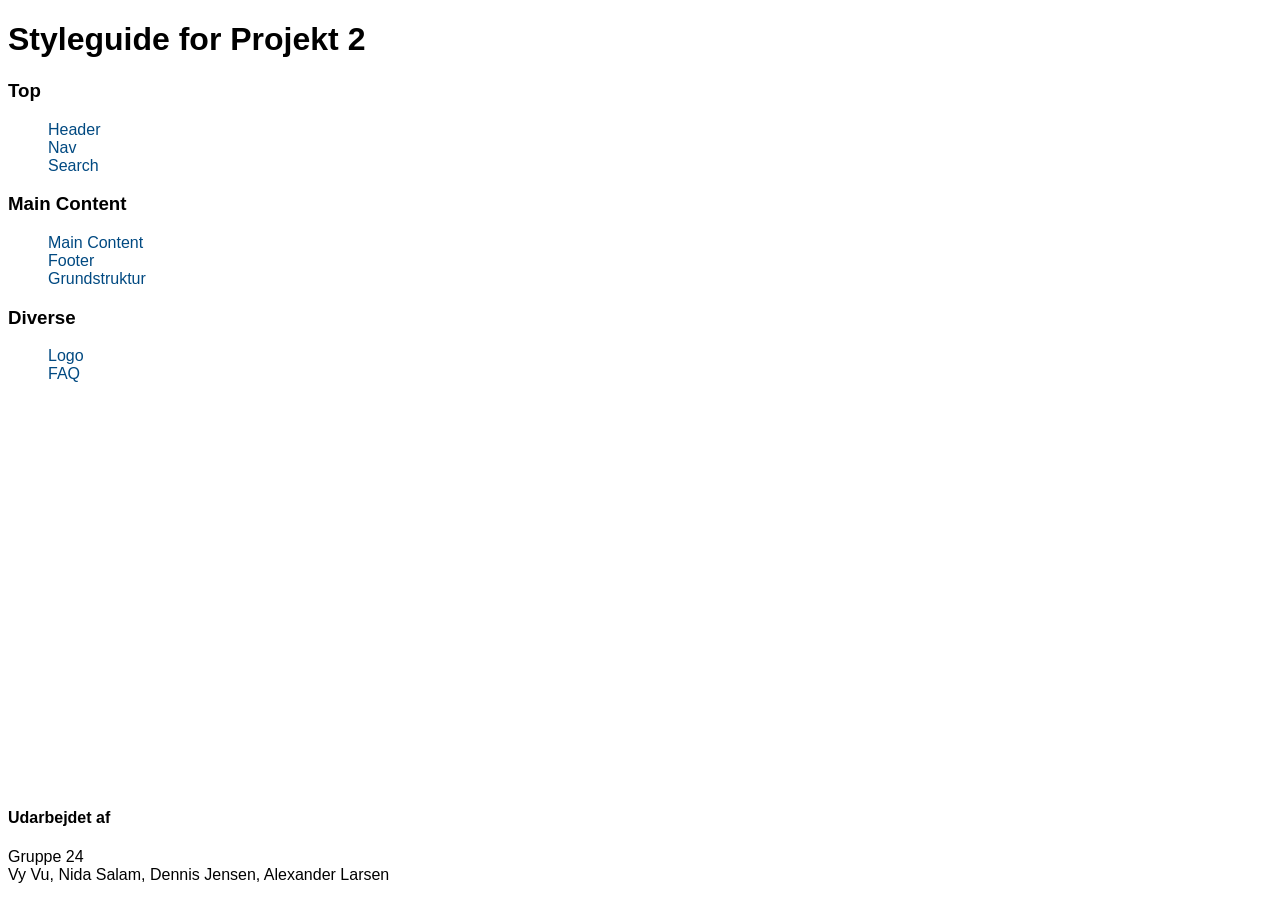
==== index.html @ d906b14b "Initial commit" ====
<!DOCTYPE html>
<html lang="en" dir="ltr">
  <head>
    <meta charset="utf-8">
    <link rel="stylesheet" href="assets/style.css">
    <title>Projekt 2 - Styleguide</title>
  </head>
  <body>
    <h1>Styleguide for Projekt 2</h1>

    <h3>Top</h3>
  <div class="top">
    <ul>
      <li><a href="header.html">Header</a></li>
      <li><a href="nav.html">Nav</a></li>
      <li><a href="search.html">Search</a></li>
    </ul>
  </div>

  <h3>Main Content</h3>
  <div class="main_content">
    <ul>
      <li><a href="mc.html">Main Content</a></li>
      <li><a href="footer.html">Footer</a></li>
      <li><a href="grundstruktur.html">Grundstruktur</a></li>
    </ul>
  </div>

  <h3>Diverse</h3>
  <div class="diverse">
    <ul>
      <li><a href="logo.html">Logo</a></li>
      <li><a href="faq.html">FAQ</a></li>
    </ul>
  </div>
  </body>
  <footer>
    <h4>Udarbejdet af</h4>
    <p>Gruppe 24 <br> Vy Vu, Nida Salam, Dennis Jensen, Alexander Larsen</p>
  </footer>
</html>
---- assets/style.css ----
h1 {
  font-family: sans-serif;
}

ul {
}

li {
  list-style: none;
  display: block;
}

a {
  list-style: none;
  text-decoration: none;
  color: #004981;
  font-family: sans-serif;

}

a:hover {
  color: #303133;
}

h3 {
  font-family: sans-serif;
}

h4 {
  color: black;
  font-family: sans-serif;
}

p {
  font-family: sans-serif;
}

footer {
 position: absolute;
 bottom: 0;
}
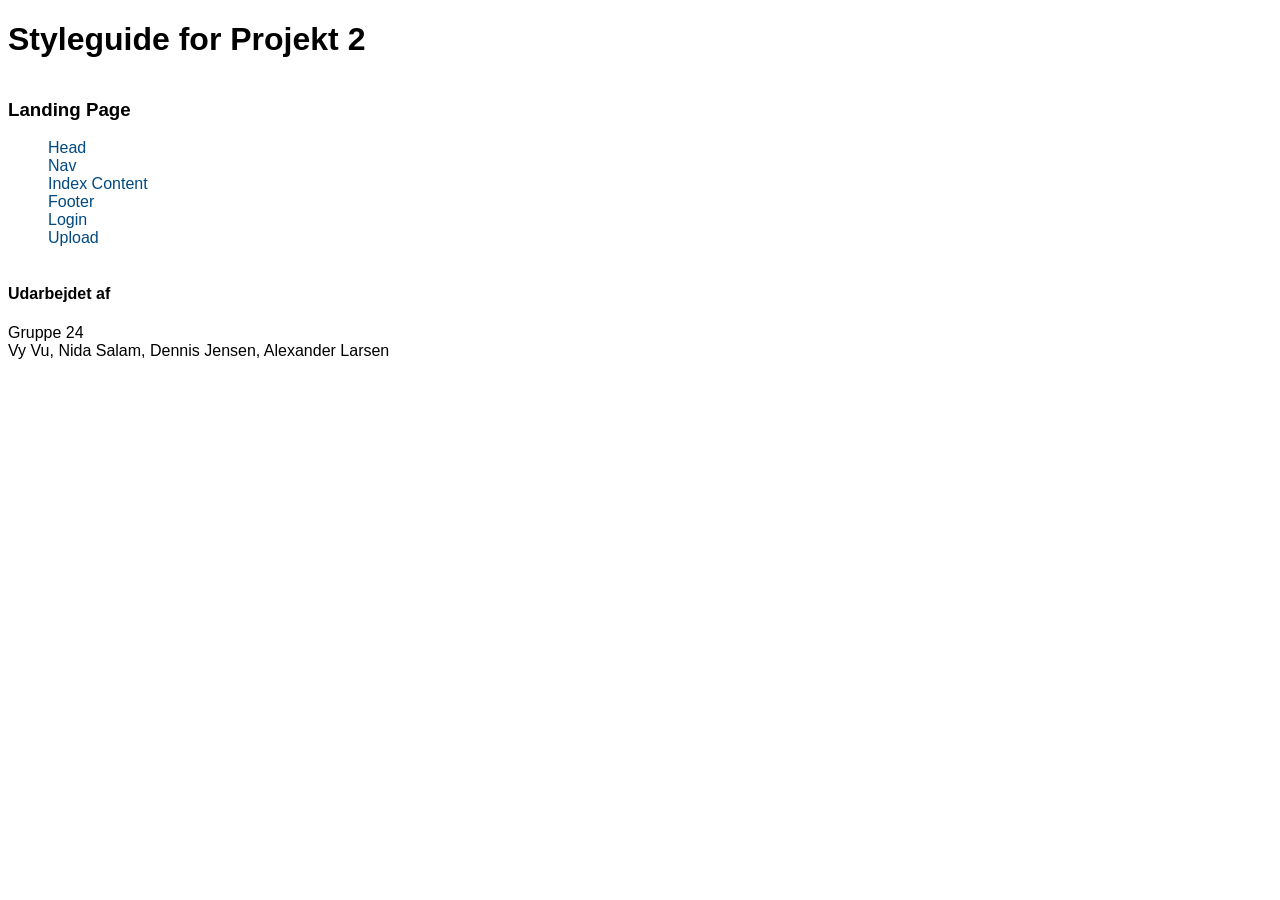
==== commit e319a0d4: "styleguide næsten færdig" ====
--- a/index.html
+++ b/index.html
@@ -7,32 +7,20 @@
   </head>
   <body>
     <h1>Styleguide for Projekt 2</h1>
-
-    <h3>Top</h3>
+  <div class="flex-direction">
   <div class="top">
+    <h3>Landing Page</h3>
     <ul>
-      <li><a href="header.html">Header</a></li>
+      <li><a href="head.html">Head</a></li>
       <li><a href="nav.html">Nav</a></li>
-      <li><a href="search.html">Search</a></li>
+      <li><a href="indexcontent.html">Index Content</a></li>
+      <li><a href="footer.html">Footer</a></li>
+      <li><a href="login.html">Login</a></li>
+      <li><a href="upload.html">Upload</a></li>
     </ul>
   </div>
-
-  <h3>Main Content</h3>
-  <div class="main_content">
-    <ul>
-      <li><a href="mc.html">Main Content</a></li>
-      <li><a href="footer.html">Footer</a></li>
-      <li><a href="grundstruktur.html">Grundstruktur</a></li>
-    </ul>
   </div>
-
-  <h3>Diverse</h3>
-  <div class="diverse">
-    <ul>
-      <li><a href="logo.html">Logo</a></li>
-      <li><a href="faq.html">FAQ</a></li>
-    </ul>
-  </div>
+</div>
   </body>
   <footer>
     <h4>Udarbejdet af</h4>
--- a/assets/style.css
+++ b/assets/style.css
@@ -36,6 +36,14 @@
 }
 
 footer {
- position: absolute;
- bottom: 0;
+  position: 0;
 }
+
+.flex-direction {
+  display: flex;
+  flex: 1;
+}
+
+img {
+  max-width: 150vh;
+}
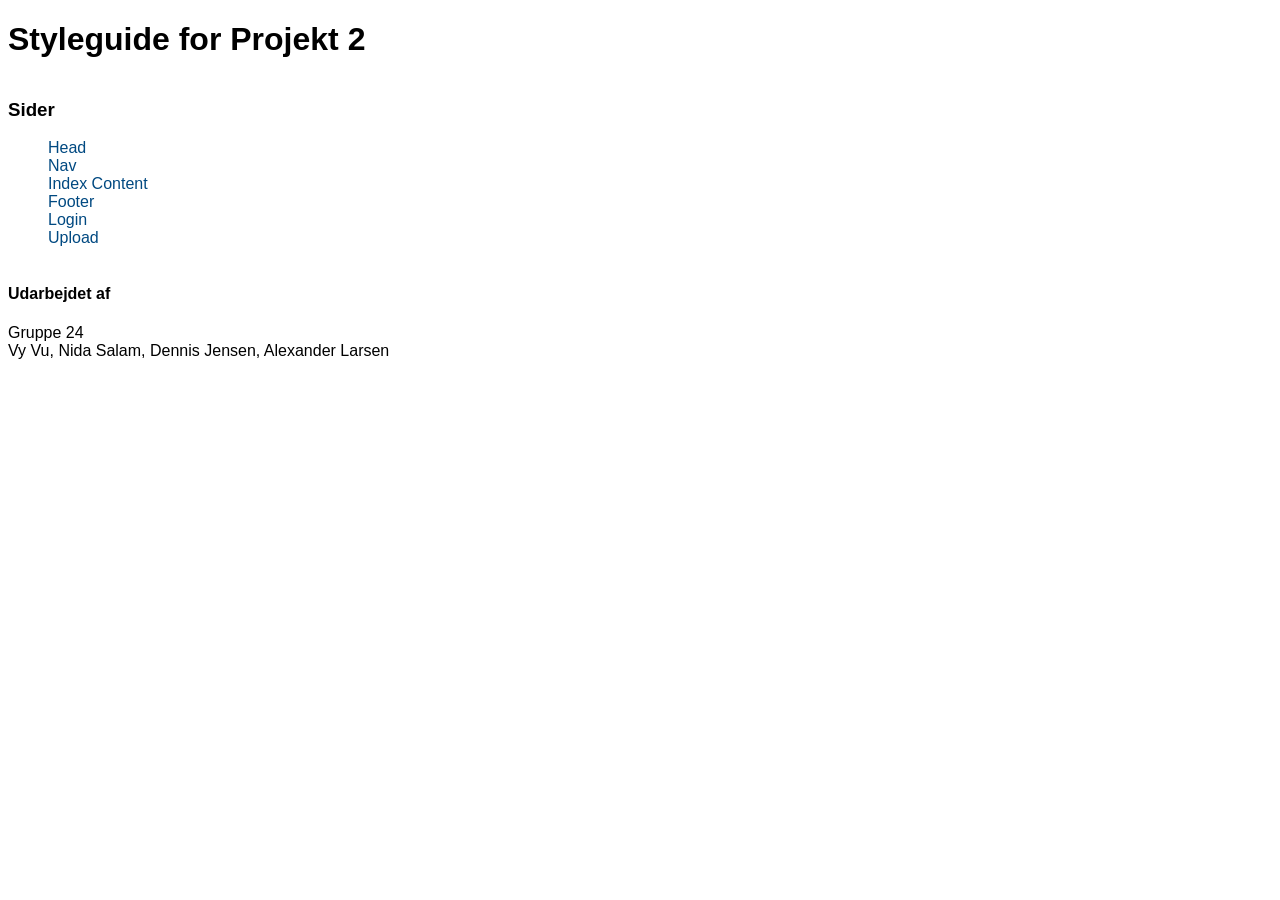
==== commit 306090c0: "styleguide done" ====
--- a/index.html
+++ b/index.html
@@ -9,7 +9,7 @@
     <h1>Styleguide for Projekt 2</h1>
   <div class="flex-direction">
   <div class="top">
-    <h3>Landing Page</h3>
+    <h3>Sider</h3>
     <ul>
       <li><a href="head.html">Head</a></li>
       <li><a href="nav.html">Nav</a></li>
